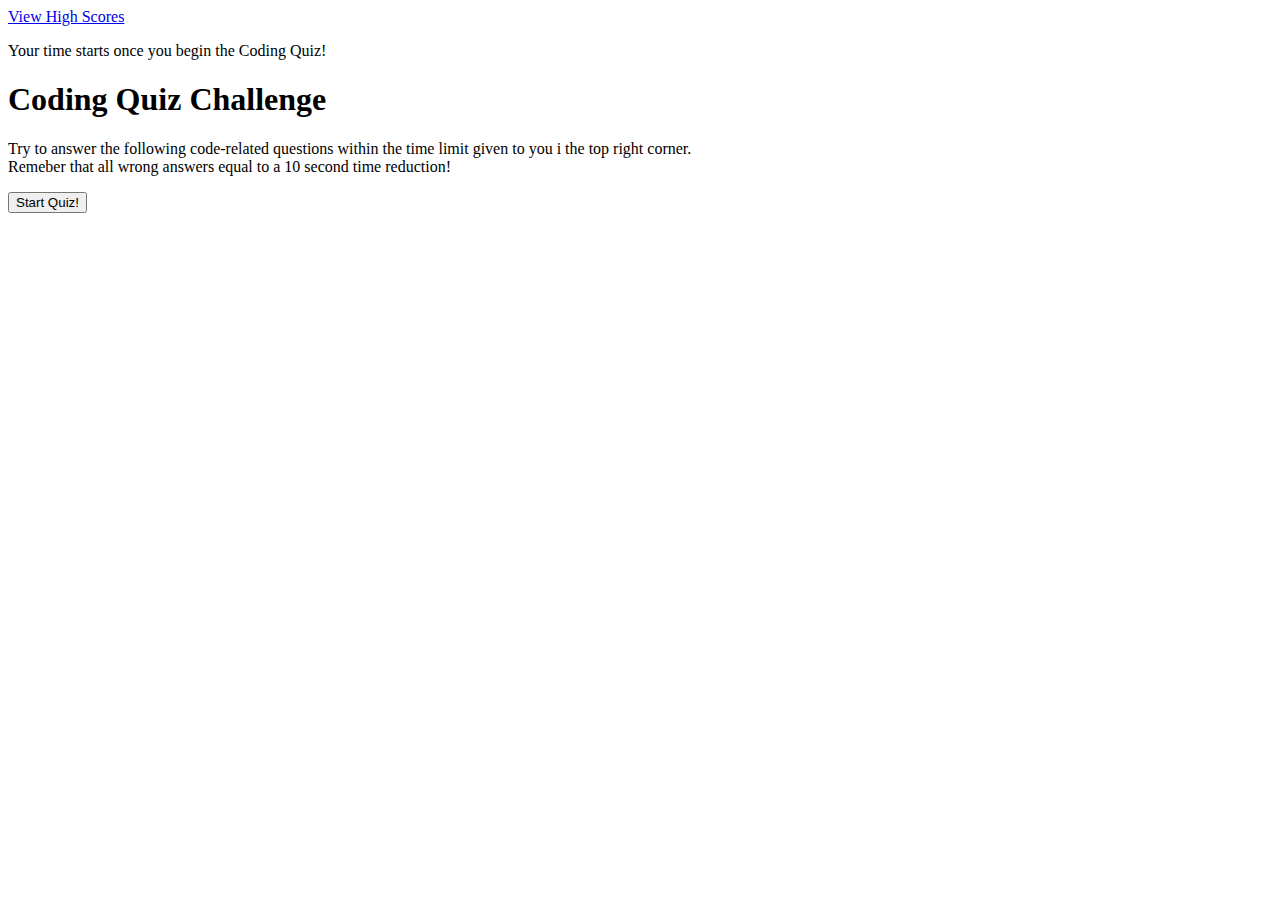
==== index.html @ 1de25f86 "framework and sheets added" ====
<!DOCTYPE html>
<html lang="en">

<head>
    <meta charset="UTF-8">
    <meta http-equiv="X-UA-Compatible" content="IE=edge">
    <meta name="viewport" content="width=device-width, initial-scale=1.0">
    <title>Coding Quiz</title>
    <link rel="stylesheet" href="./assets/style.css" />
</head>

<body>

    <header>
        <div>
            <a href="./score.html">View High Scores</a>
        </div>
        <div>
            <!-- Timer -->
            <p>Your time starts once you begin the Coding Quiz!</p>
        </div>
    </header>

    <!-- Main Content -->
    <main class="main-container">
        <div id="start-page" class="flex-column">
            <h1>Coding Quiz Challenge</h1>
            <p>
                Try to answer the following code-related questions within the time limit given to you i the top right corner.
                <br />
                Remeber that all wrong answers equal to a 10 second time reduction!
            </p>
            <a href="./local-score.html">
                <button type="submit" class="startQuizBtn">
                    Start Quiz!
                </button>
            </a>
        </div>
    </main>

    <footer></footer>

</body>

</html>
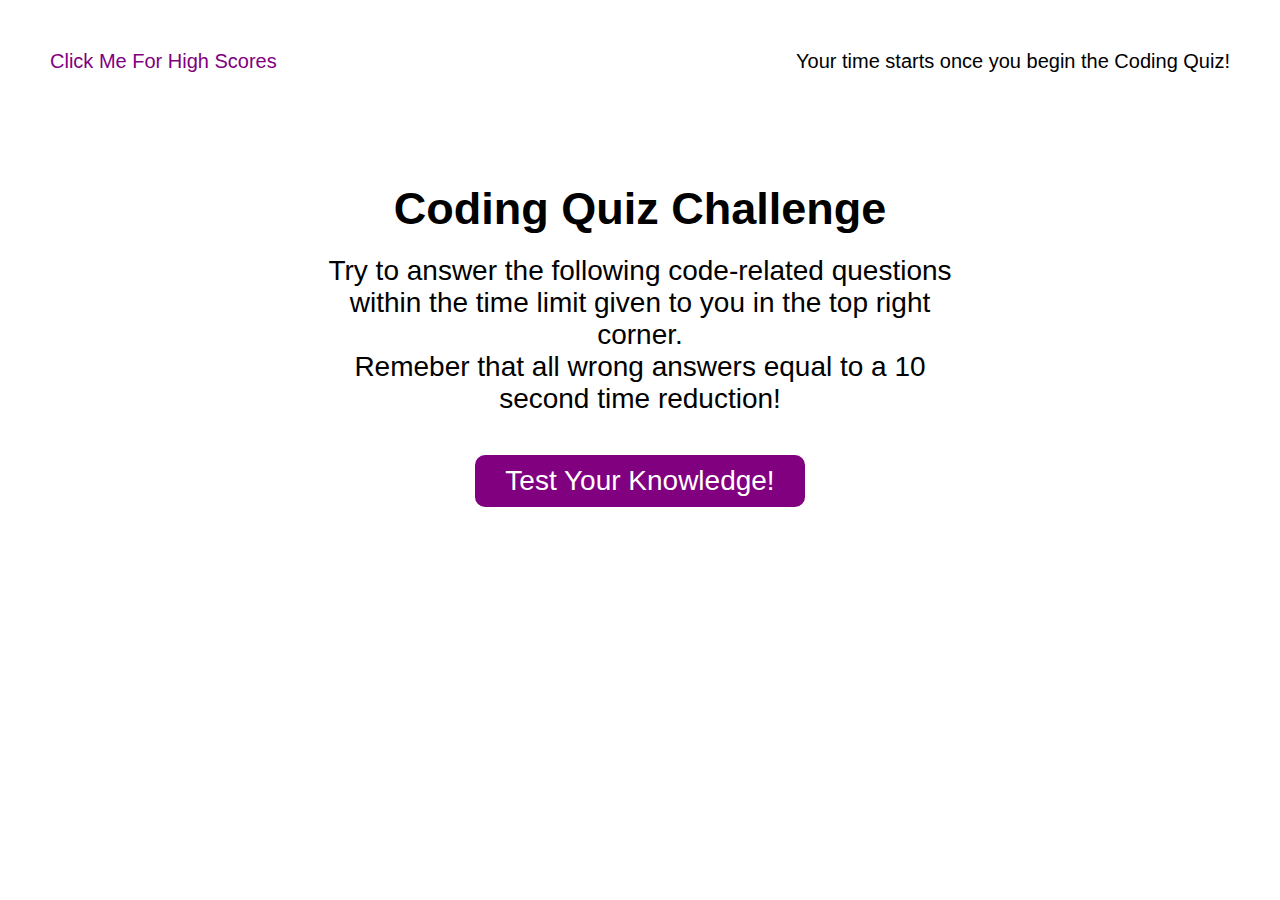
==== commit 27f9c801: "added choice answers" ====
--- a/index.html
+++ b/index.html
@@ -5,15 +5,15 @@
     <meta charset="UTF-8">
     <meta http-equiv="X-UA-Compatible" content="IE=edge">
     <meta name="viewport" content="width=device-width, initial-scale=1.0">
+    <link rel="stylesheet" href="./assets/style.css" />
     <title>Coding Quiz</title>
-    <link rel="stylesheet" href="./assets/style.css" />
 </head>
 
 <body>
 
     <header>
         <div>
-            <a href="./score.html">View High Scores</a>
+            <a href="./score.html">Click Me For High Scores</a>
         </div>
         <div>
             <!-- Timer -->
@@ -22,24 +22,22 @@
     </header>
 
     <!-- Main Content -->
-    <main class="main-container">
-        <div id="start-page" class="flex-column">
+    <main class="container-main">
+        <div id="initial-setup" class="flex-column">
             <h1>Coding Quiz Challenge</h1>
             <p>
-                Try to answer the following code-related questions within the time limit given to you i the top right corner.
+                Try to answer the following code-related questions within the time limit given to you in the top right corner.
                 <br />
                 Remeber that all wrong answers equal to a 10 second time reduction!
             </p>
             <a href="./local-score.html">
                 <button type="submit" class="startQuizBtn">
-                    Start Quiz!
+                    Test Your Knowledge!
                 </button>
             </a>
         </div>
     </main>
 
-    <footer></footer>
-
 </body>
 
 </html>--- a/assets/style.css
+++ b/assets/style.css
@@ -0,0 +1,100 @@
+* {
+    margin: 0;
+    padding: 0;
+    box-sizing: border-box;
+}
+
+body {
+    font-family: Arial, Helvetica, sans-serif;
+}
+
+header {
+    font-size: 20px;
+    margin: 10px;
+    display: flex;
+    justify-content: space-between;
+}
+
+header a {
+    text-decoration: none;
+    color:purple;
+}
+
+header div {
+    padding: 40px;
+}
+
+.container-main {
+    text-align: center;
+    margin: 70px 300px;
+}
+
+.container-main h1 {
+    font-size: 45px;
+    margin: 20px;
+}
+
+main p {
+    font-size: 28px;
+    margin: 20px;
+}
+
+button {
+    color: white;
+    font-size: 28px;
+    background-color: purple;
+    padding: 10px 30px;
+    border: none;
+    border-radius: 10px;
+    margin: 20px;
+}
+
+button a {
+    text-decoration: none;
+    color: white;
+}
+
+
+
+/* for local-score.html page */
+#question {
+    font-size: 45px;
+    margin: 20px;
+}
+.choices {
+    display: flex;
+    color: white;
+    font-size: 28px;
+    background-color: purple;
+    padding: 10px 30px;
+    border: none;
+    border-radius: 10px;
+    margin: 20px;
+}
+
+#choice-text-1, #choice-text-2, #choice-text-3, #choice-text-4 {
+    width: 100%;
+    text-align: left;
+}
+
+#answer-text {
+    font-size: 20px;
+    font-style: italic;
+    color: gray;
+    margin-top: 20px;
+    padding: 20px;
+}
+
+#final-score {
+    font-size: 30px;
+    color: purple;
+    margin-bottom: 20px;
+}
+
+.submit-form {
+    font-size: 30px;
+}
+
+.submit-form input {
+    padding: 12px 20px;
+}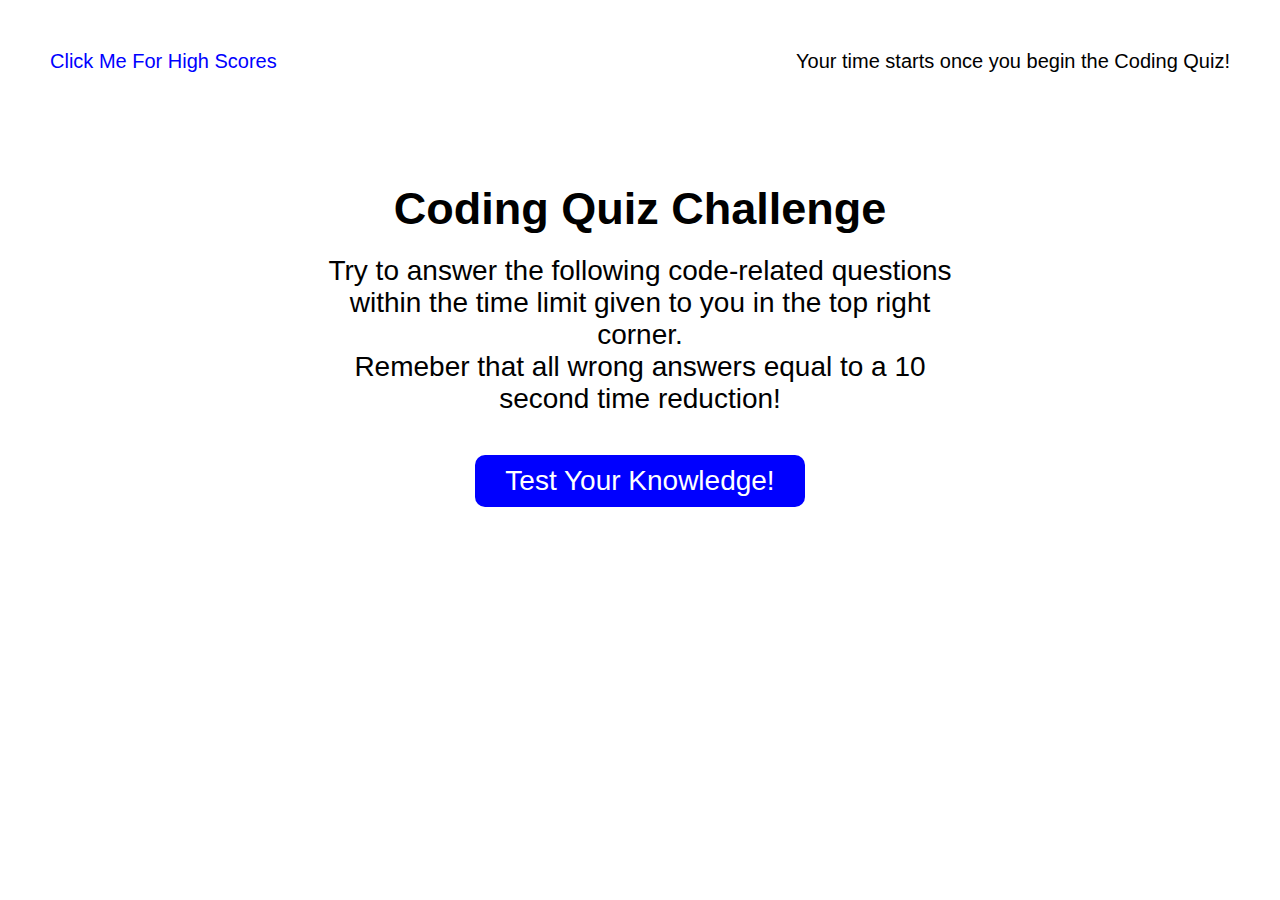
==== commit 4de46452: "fixed naming" ====
--- a/index.html
+++ b/index.html
@@ -30,8 +30,8 @@
                 <br />
                 Remeber that all wrong answers equal to a 10 second time reduction!
             </p>
-            <a href="./local-score.html">
-                <button type="submit" class="startQuizBtn">
+            <a href="./MainQuiz.html">
+                <button type="submit" class="startBtn">
                     Test Your Knowledge!
                 </button>
             </a>
--- a/assets/style.css
+++ b/assets/style.css
@@ -17,7 +17,7 @@
 
 header a {
     text-decoration: none;
-    color:purple;
+    color:blue;
 }
 
 header div {
@@ -42,7 +42,7 @@
 button {
     color: white;
     font-size: 28px;
-    background-color: purple;
+    background-color:blue;
     padding: 10px 30px;
     border: none;
     border-radius: 10px;
@@ -65,11 +65,16 @@
     display: flex;
     color: white;
     font-size: 28px;
-    background-color: purple;
+    background-color: blue;
     padding: 10px 30px;
     border: none;
     border-radius: 10px;
     margin: 20px;
+}
+
+.choices:hover {
+    background-color: yellow;
+    color: black;
 }
 
 #choice-text-1, #choice-text-2, #choice-text-3, #choice-text-4 {
@@ -80,7 +85,7 @@
 #answer-text {
     font-size: 20px;
     font-style: italic;
-    color: gray;
+    color: black;
     margin-top: 20px;
     padding: 20px;
 }
